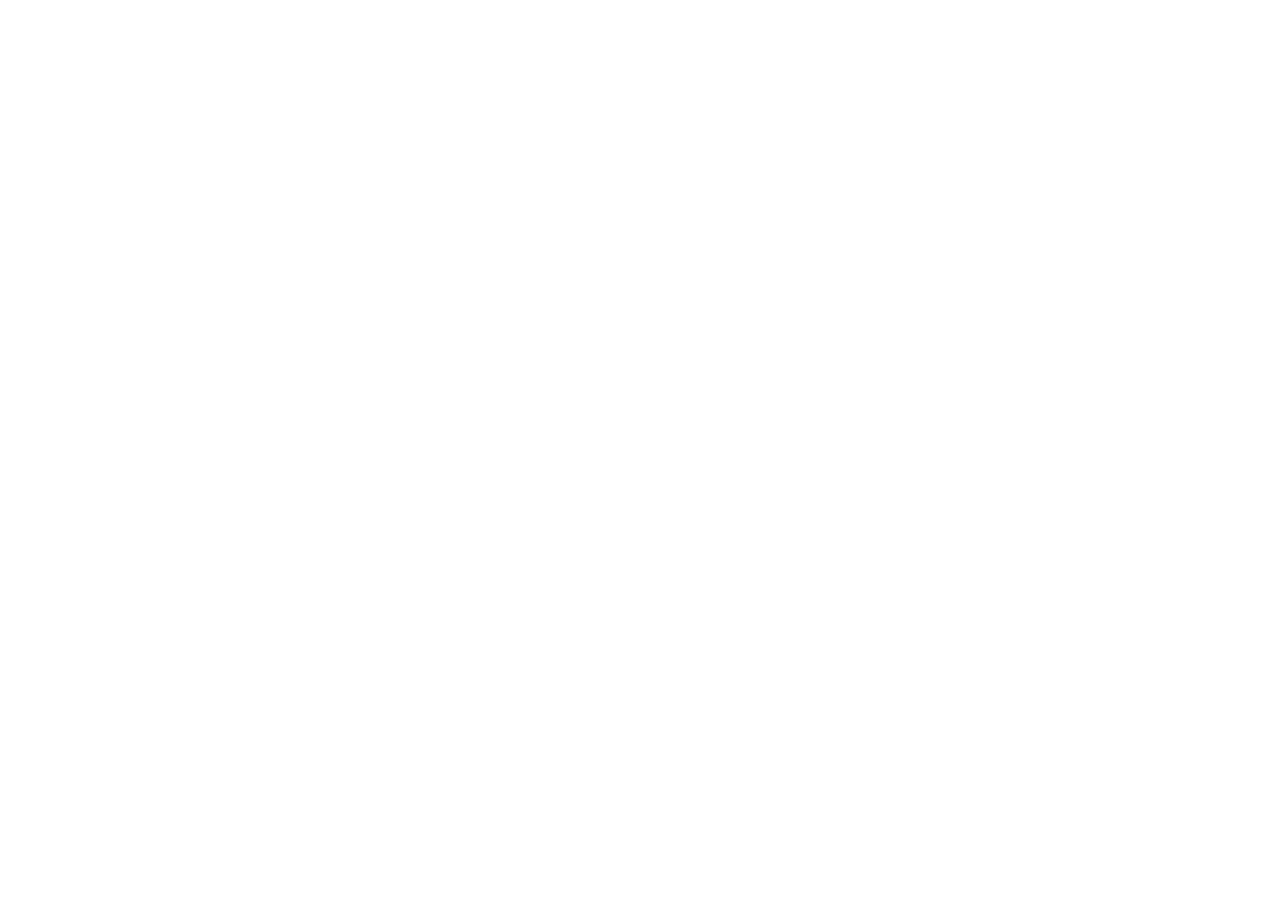
==== components/carousel.html @ 3b803953 "añadiendo componentes" ====
<!DOCTYPE html>
<html lang="en">
    <head>
        <meta charset="UTF-8">
        <meta name="viewport" content="width=device-width, initial-scale=1.0">
        <meta http-equiv="X-UA-Compatible" content="ie=edge">
        <link href="https://fonts.googleapis.com/css?family=Muli&display=swap" rel="stylesheet">
        <title>Maquetación Principal</title>
    </head>
    <body>
        
    </body>
</html>
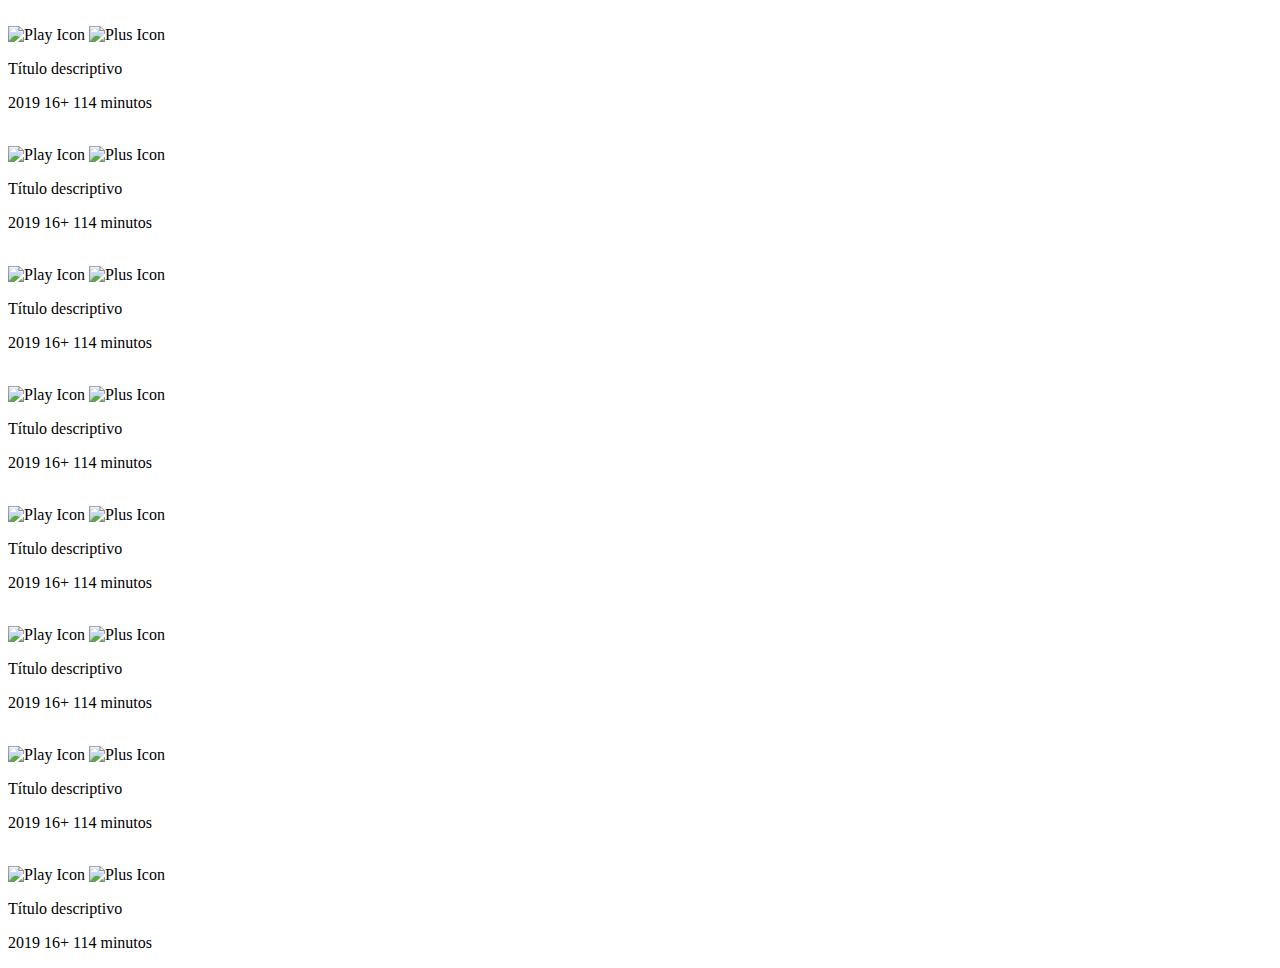
==== commit 77e2e137: "copiando y pegando" ====
--- a/components/carousel.html
+++ b/components/carousel.html
@@ -1,13 +1,112 @@
 <!DOCTYPE html>
 <html lang="en">
-    <head>
-        <meta charset="UTF-8">
-        <meta name="viewport" content="width=device-width, initial-scale=1.0">
-        <meta http-equiv="X-UA-Compatible" content="ie=edge">
-        <link href="https://fonts.googleapis.com/css?family=Muli&display=swap" rel="stylesheet">
-        <title>Maquetación Principal</title>
-    </head>
-    <body>
-        
-    </body>
+<head>
+  <meta charset="UTF-8">
+  <meta name="viewport" content="width=device-width, initial-scale=1.0">
+  <meta http-equiv="X-UA-Compatible" content="ie=edge">
+  <title>Carousel</title>
+</head>
+<body>
+  <section class="carousel">
+    <div class="carousel__container">
+  
+      <div class="carousel-item">
+        <img class="carousel-item__img" src="https://images.pexels.com/photos/789822/pexels-photo-789822.jpeg?auto=format%2Ccompress&cs=tinysrgb&dpr=2&h=750&w=1260" alt=""  />
+        <div class="carousel-item__details">
+          <div>
+            <img class="carousel-item__details--img" src="./assets/play-icon.png" alt="Play Icon"> 
+            <img class="carousel-item__details--img" src="./assets/plus-icon.png" alt="Plus Icon"> 
+          </div>
+          <p class="carousel-item__details--title">Título descriptivo</p>
+          <p class="carousel-item__details--subtitle">2019 16+ 114 minutos</p>
+        </div>
+      </div>
+
+      <div class="carousel-item">
+        <img class="carousel-item__img" src="https://images.pexels.com/photos/1427741/pexels-photo-1427741.jpeg?auto=format%2Ccompress&cs=tinysrgb&dpr=2&h=750&w=1260" alt=""  />
+        <div class="carousel-item__details">
+          <div>             
+            <img class="carousel-item__details--img" src="./assets/play-icon.png" alt="Play Icon">
+            <img class="carousel-item__details--img" src="./assets/plus-icon.png" alt="Plus Icon">
+          </div>
+          <p class="carousel-item__details--title">Título descriptivo</p>
+          <p class="carousel-item__details--subtitle">2019 16+ 114 minutos</p>
+        </div>
+      </div>
+
+      <div class="carousel-item">
+        <img class="carousel-item__img" src="https://images.pexels.com/photos/705792/pexels-photo-705792.jpeg?auto=compress&cs=tinysrgb&dpr=2&w=500" alt=""  />
+        <div class="carousel-item__details">
+          <div>             
+            <img class="carousel-item__details--img" src="./assets/play-icon.png" alt="Play Icon">
+            <img class="carousel-item__details--img" src="./assets/plus-icon.png" alt="Plus Icon">
+          </div>
+          <p class="carousel-item__details--title">Título descriptivo</p>
+          <p class="carousel-item__details--subtitle">2019 16+ 114 minutos</p>
+        </div>
+      </div>
+
+      <div class="carousel-item">
+        <img class="carousel-item__img" src="https://images.pexels.com/photos/904276/pexels-photo-904276.jpeg?auto=compress&cs=tinysrgb&dpr=2&w=500" alt=""  />
+        <div class="carousel-item__details">
+          <div>             
+            <img class="carousel-item__details--img" src="./assets/play-icon.png" alt="Play Icon">
+            <img class="carousel-item__details--img" src="./assets/plus-icon.png" alt="Plus Icon">
+          </div>
+          <p class="carousel-item__details--title">Título descriptivo</p>
+          <p class="carousel-item__details--subtitle">2019 16+ 114 minutos</p>
+        </div>
+      </div>
+
+      <div class="carousel-item">
+        <img class="carousel-item__img" src="https://images.pexels.com/photos/1172207/pexels-photo-1172207.jpeg?auto=format%2Ccompress&cs=tinysrgb&dpr=2&w=500" alt=""  />
+        <div class="carousel-item__details">
+          <div>             
+            <img class="carousel-item__details--img" src="./assets/play-icon.png" alt="Play Icon">
+            <img class="carousel-item__details--img" src="./assets/plus-icon.png" alt="Plus Icon">
+          </div>
+          <p class="carousel-item__details--title">Título descriptivo</p>
+          <p class="carousel-item__details--subtitle">2019 16+ 114 minutos</p>
+        </div>
+      </div>
+
+      <div class="carousel-item">
+        <img class="carousel-item__img" src="https://images.pexels.com/photos/233129/pexels-photo-233129.jpeg?auto=compress&cs=tinysrgb&dpr=2&w=500" alt=""  />
+        <div class="carousel-item__details">
+          <div>             
+            <img class="carousel-item__details--img" src="./assets/play-icon.png" alt="Play Icon">
+            <img class="carousel-item__details--img" src="./assets/plus-icon.png" alt="Plus Icon">
+          </div>
+          <p class="carousel-item__details--title">Título descriptivo</p>
+          <p class="carousel-item__details--subtitle">2019 16+ 114 minutos</p>
+        </div>
+      </div>
+
+      <div class="carousel-item">
+        <img class="carousel-item__img" src="https://images.pexels.com/photos/1666779/pexels-photo-1666779.jpeg?auto=compress&cs=tinysrgb&dpr=2&h=750&w=1260" alt=""  />
+        <div class="carousel-item__details">
+          <div>             
+            <img class="carousel-item__details--img" src="./assets/play-icon.png" alt="Play Icon">
+            <img class="carousel-item__details--img" src="./assets/plus-icon.png" alt="Plus Icon">
+          </div>
+          <p class="carousel-item__details--title">Título descriptivo</p>
+          <p class="carousel-item__details--subtitle">2019 16+ 114 minutos</p>
+        </div>
+      </div>
+
+      <div class="carousel-item">
+        <img class="carousel-item__img" src="https://images.pexels.com/photos/413879/pexels-photo-413879.jpeg?auto=format%2Ccompress&cs=tinysrgb&dpr=2&h=750&w=1260" alt=""  />
+        <div class="carousel-item__details">
+          <div>             
+            <img class="carousel-item__details--img" src="./assets/play-icon.png" alt="Play Icon">
+            <img class="carousel-item__details--img" src="./assets/plus-icon.png" alt="Plus Icon">
+          </div>
+          <p class="carousel-item__details--title">Título descriptivo</p>
+          <p class="carousel-item__details--subtitle">2019 16+ 114 minutos</p>
+        </div>
+      </div>
+
+    </div>
+  </section>
+</body>
 </html>